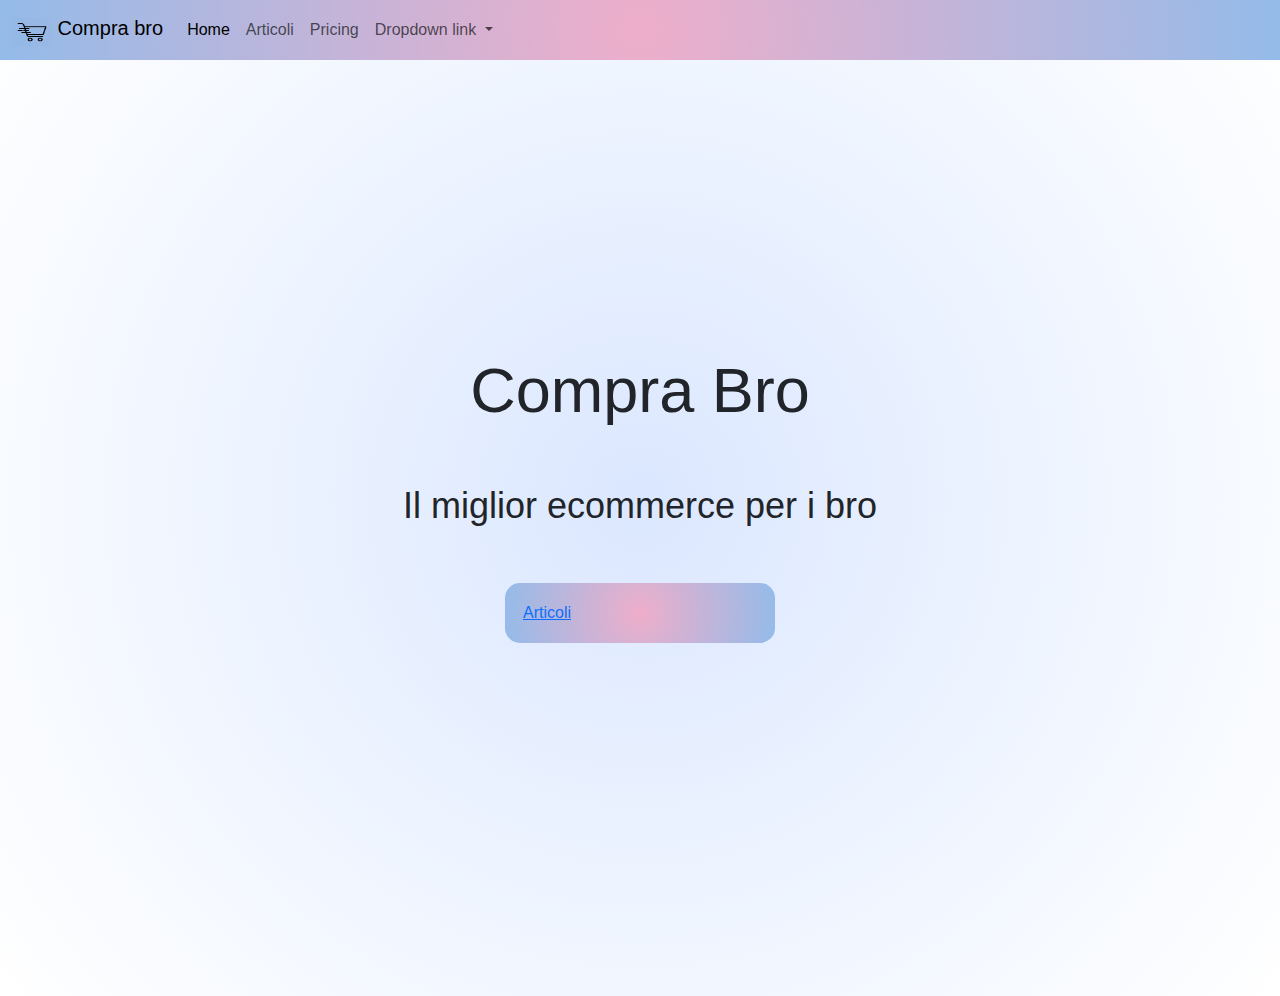
==== index.html @ c2ca3fb9 "da migliorare" ====
<!DOCTYPE html>
<html lang="en">
<head>
    <meta charset="UTF-8">
    <meta name="viewport" content="width=device-width, initial-scale=1.0">
    <title>Document</title>
    <link href="https://api.fontshare.com/v2/css?f[]=synonym@400&f[]=chillax@600&display=swap" rel="stylesheet">
    <link href="https://cdn.jsdelivr.net/npm/bootstrap@5.3.3/dist/css/bootstrap.min.css" rel="stylesheet" integrity="sha384-QWTKZyjpPEjISv5WaRU9OFeRpok6YctnYmDr5pNlyT2bRjXh0JMhjY6hW+ALEwIH" crossorigin="anonymous">
    <link rel="stylesheet" href="style.css">
</head>
<body class="bgSecondary">

    <nav class="d-flex justify-content-center align-items-center navbar navbar-expand-lg bg-body-tertiary bgPrimary fixed-top" id="navbar">
        <div class="container-fluid">
          <a class="navbar-brand textFont1" href="#">
            <img src="/img/cart-icon-png-white-19.jpg" alt="Logo" width="40" height="30" class="d-inline-block align-text-top">
            Compra bro
          </a>

          <button class="navbar-toggler" type="button" data-bs-toggle="collapse" data-bs-target="#navbarNavDropdown" aria-controls="navbarNavDropdown" aria-expanded="false" aria-label="Toggle navigation">
            <span class="navbar-toggler-icon"></span>
          </button>

          <div class="collapse navbar-collapse" id="navbarNavDropdown">
            <ul class="navbar-nav">
              <li class="nav-item">
                <a class="nav-link active textFont1" aria-current="page" href="#">Home</a>
              </li>
              <li class="nav-item">
                <a class="nav-link textFont1" href="/articoli.html">Articoli</a>
              </li>
              <li class="nav-item">
                <a class="nav-link textFont1" href="#">Pricing</a>
              </li>
              <li class="nav-item dropdown">
                <a class="nav-link dropdown-toggle textFont1" href="#" role="button" data-bs-toggle="dropdown" aria-expanded="false">
                  Dropdown link
                </a>
                <ul class="dropdown-menu secondaryBg">
                  <li><a class="dropdown-item textFont1" href="#">Action</a></li>
                  <li><a class="dropdown-item textFont1" href="#">Another action</a></li>
                  <li><a class="dropdown-item textFont1" href="#">Something else here</a></li>
                </ul>
              </li>
            </ul>
          </div>

        </div>
      </nav>

    <main class="cointainer">
      <header class="d-flex flex-column justify-content-center gap-5 vh-100 m-5 align-items-center">
        <div class="d-flex flex-column gap-5 align-items-center">
          <h1 class="title secondaryColor textFont1">Compra Bro</h1>
          <h3 class="subtitle secondaryColor textFont1">Il miglior ecommerce per i bro</h3>
        </div>
        <a href="/articoli.html" class="btnArticoli bgPrimary textFont1">Articoli</a>
    </header>
    </main>





    <script src="script.js"></script>
    <script src="https://cdn.jsdelivr.net/npm/bootstrap@5.3.3/dist/js/bootstrap.bundle.min.js" integrity="sha384-YvpcrYf0tY3lHB60NNkmXc5s9fDVZLESaAA55NDzOxhy9GkcIdslK1eN7N6jIeHz" crossorigin="anonymous"></script>
</body>
</html>
---- style.css ----
.bgPrimary{
    background: rgb(238,174,202);
    background: radial-gradient(circle, rgba(238,174,202,1) 0%, rgba(148,187,233,1) 100%);
}

.bgSecondary{
    background: rgb(219,231,255);
    background: radial-gradient(circle, rgba(219,231,255,1) 0%, rgba(238,244,255,1) 50%, rgba(255,255,255,1) 100%);
}

.textFont1{
    font-family: 'Synonym', sans-serif;
    font-family: 'Chillax', sans-serif;
}
.navbarScroll {
    margin: 2vh;
    border-radius: 15px;
    transition: 1s;
}

.articlePageTitle {
    font-size: 5vw;
    margin: 0;
}

.navbar {
    transition: 1s;
}

.title {
    font-size: 7vh;
}

.subtitle {
    font-size: 4vh;
}

.btnArticoli {
    width: 30vh;   
    border: none;
    border-radius: 15px;
    padding: 2vh;
}


.articleCard{
    margin: 3vh;
    height: 30vh;
    width: 30vh;
    border-radius: 10px;
}
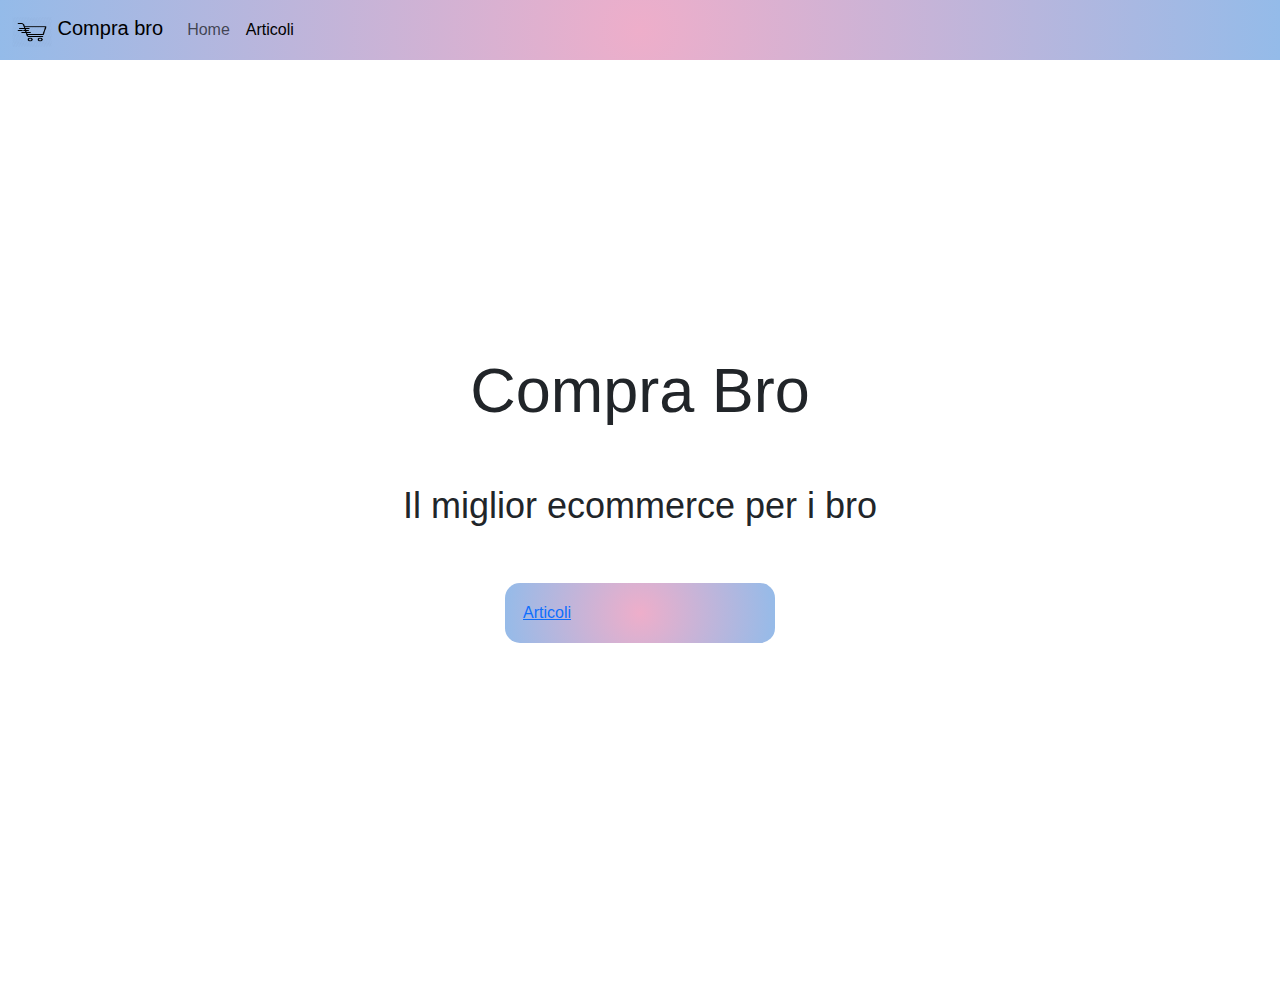
==== commit e4949d5e: "ottimizato codice" ====
--- a/index.html
+++ b/index.html
@@ -10,51 +10,47 @@
 </head>
 <body class="bgSecondary">
 
-    <nav class="d-flex justify-content-center align-items-center navbar navbar-expand-lg bg-body-tertiary bgPrimary fixed-top" id="navbar">
-        <div class="container-fluid">
-          <a class="navbar-brand textFont1" href="#">
-            <img src="/img/cart-icon-png-white-19.jpg" alt="Logo" width="40" height="30" class="d-inline-block align-text-top">
-            Compra bro
-          </a>
+  <nav class="navbar navbar-expand-lg bg-body-tertiary fixed-top                    bg-primary" id="navbar">
+    <div class="container-fluid">
+      <a class="navbar-brand " href="/index.html">
+        <img src="/img/cart-icon-png-white-19.jpg" alt="Logo" width="40" height="30" class="d-inline-block align-text-top">
+        Compra bro
+      </a>
 
-          <button class="navbar-toggler" type="button" data-bs-toggle="collapse" data-bs-target="#navbarNavDropdown" aria-controls="navbarNavDropdown" aria-expanded="false" aria-label="Toggle navigation">
-            <span class="navbar-toggler-icon"></span>
-          </button>
+      <button class="navbar-toggler" type="button" data-bs-toggle="collapse" data-bs-target="#navbarNavDropdown" aria-controls="navbarNavDropdown" aria-expanded="false" aria-label="Toggle navigation">
+        <span class="navbar-toggler-icon"></span>
+      </button>
 
-          <div class="collapse navbar-collapse" id="navbarNavDropdown">
-            <ul class="navbar-nav">
-              <li class="nav-item">
-                <a class="nav-link active textFont1" aria-current="page" href="#">Home</a>
-              </li>
-              <li class="nav-item">
-                <a class="nav-link textFont1" href="/articoli.html">Articoli</a>
-              </li>
-              <li class="nav-item">
-                <a class="nav-link textFont1" href="#">Pricing</a>
-              </li>
-              <li class="nav-item dropdown">
-                <a class="nav-link dropdown-toggle textFont1" href="#" role="button" data-bs-toggle="dropdown" aria-expanded="false">
-                  Dropdown link
-                </a>
-                <ul class="dropdown-menu secondaryBg">
-                  <li><a class="dropdown-item textFont1" href="#">Action</a></li>
-                  <li><a class="dropdown-item textFont1" href="#">Another action</a></li>
-                  <li><a class="dropdown-item textFont1" href="#">Something else here</a></li>
-                </ul>
-              </li>
+      <div class="collapse navbar-collapse" id="navbarNavDropdown">
+        <ul class="navbar-nav">
+          <li class="nav-item">
+            <a class="nav-link" aria-current="page" href="/index.html">Home</a>
+          </li>
+          <li class="nav-item">
+            <a class="nav-link active" href="/">Articoli</a>
+          </li>
+          <!-- <li class="nav-item dropdown">
+            <a class="nav-link dropdown-toggle" href="#" role="button" data-bs-toggle="dropdown" aria-expanded="false">
+              Dropdown link
+            </a>
+            <ul class="dropdown-menu secondaryBg">
+              <li><a class="dropdown-item" href="#">Action</a></li>
+              <li><a class="dropdown-item" href="#">Another action</a></li>
+              <li><a class="dropdown-item" href="#">Something else here</a></li>
             </ul>
-          </div>
-
-        </div>
-      </nav>
+          </li> -->
+        </ul>
+      </div>
+    </div>
+  </nav>
 
     <main class="cointainer">
       <header class="d-flex flex-column justify-content-center gap-5 vh-100 m-5 align-items-center">
         <div class="d-flex flex-column gap-5 align-items-center">
-          <h1 class="title secondaryColor textFont1">Compra Bro</h1>
-          <h3 class="subtitle secondaryColor textFont1">Il miglior ecommerce per i bro</h3>
+          <h1 class="home-title">Compra Bro</h1>
+          <h3 class="home-subtitle">Il miglior ecommerce per i bro</h3>
         </div>
-        <a href="/articoli.html" class="btnArticoli bgPrimary textFont1">Articoli</a>
+        <a href="/articoli.html" class="home-article-btn bg-primary">Articoli</a>
     </header>
     </main>
 
--- a/style.css
+++ b/style.css
@@ -1,51 +1,69 @@
-.bgPrimary{
+* {
+    box-sizing: border-box;
+    padding: 0;
+    margin: 0;
+    font-family: 'Chillax', sans-serif;
+}
+
+
+
+/* colors */
+
+.bg-primary{
     background: rgb(238,174,202);
     background: radial-gradient(circle, rgba(238,174,202,1) 0%, rgba(148,187,233,1) 100%);
 }
 
-.bgSecondary{
+.bg-secondary{
     background: rgb(219,231,255);
     background: radial-gradient(circle, rgba(219,231,255,1) 0%, rgba(238,244,255,1) 50%, rgba(255,255,255,1) 100%);
 }
 
-.textFont1{
-    font-family: 'Synonym', sans-serif;
-    font-family: 'Chillax', sans-serif;
+
+
+/* navbar */
+
+.navbar {
+    transition: 0.5s;
 }
-.navbarScroll {
+
+.navbar-scroll {
     margin: 2vh;
     border-radius: 15px;
-    transition: 1s;
+    transition: 0.5s;
 }
 
-.articlePageTitle {
+
+
+/* Articles */
+
+.article-body{
+    margin: 2vh;
+    height: 30vh;
+    width: 23vh;
+    border-radius: 10px;
+}
+
+
+
+/* Others */
+
+.home-title {
+    font-size: 7vh;
+}
+
+.article-page-title {
     font-size: 5vw;
     margin: 0;
 }
 
-.navbar {
-    transition: 1s;
-}
-
-.title {
-    font-size: 7vh;
-}
-
-.subtitle {
+.home-subtitle {
     font-size: 4vh;
 }
 
-.btnArticoli {
+.home-article-btn {
     width: 30vh;   
     border: none;
     border-radius: 15px;
     padding: 2vh;
-}
-
-
-.articleCard{
-    margin: 3vh;
-    height: 30vh;
-    width: 30vh;
-    border-radius: 10px;
 }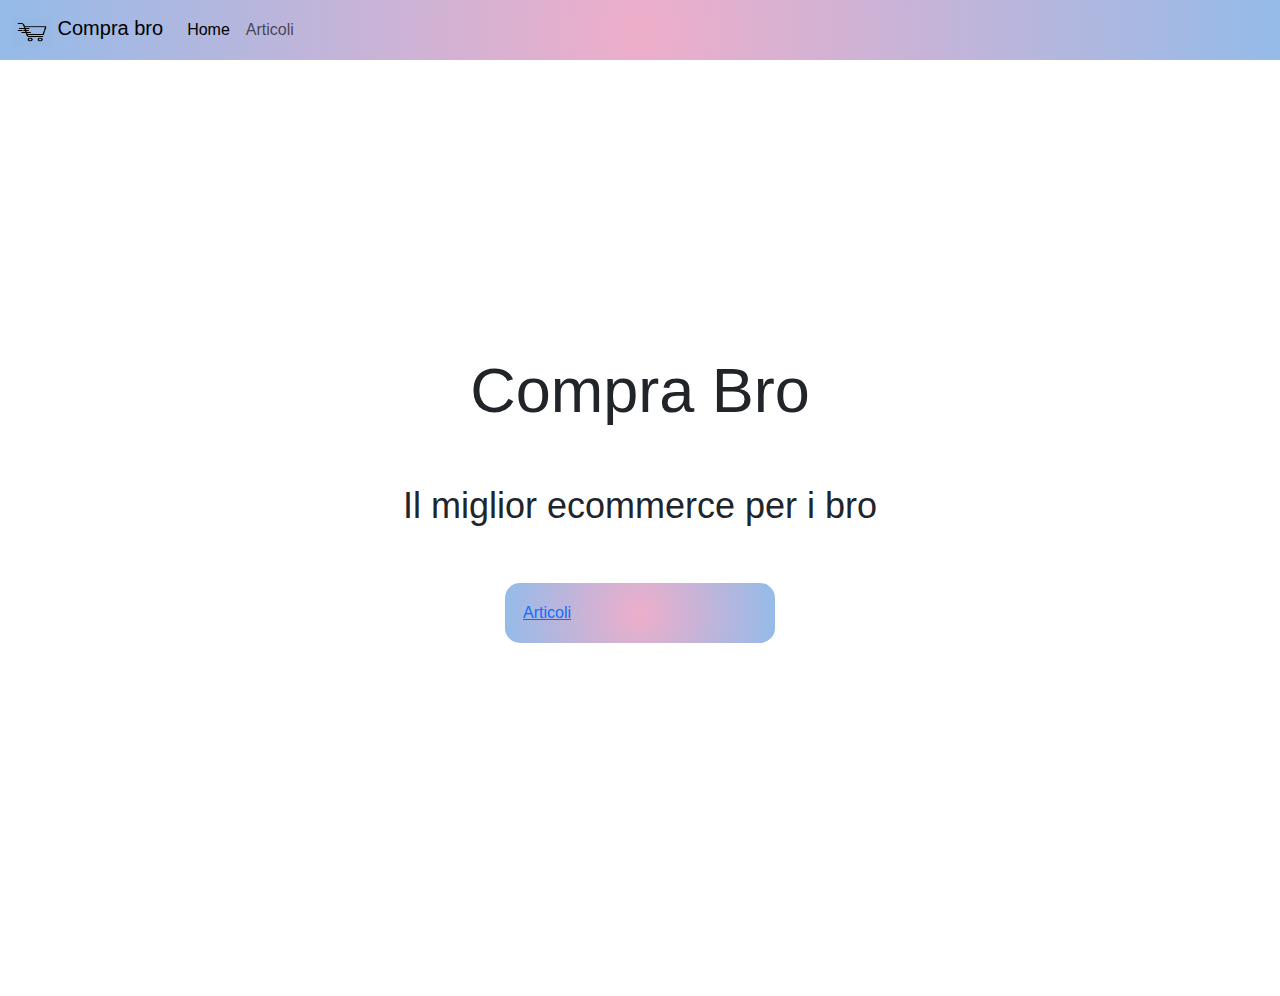
==== commit ff1bb653: "aggiunto un filtro per categoria, non ancora terminato" ====
--- a/index.html
+++ b/index.html
@@ -24,10 +24,10 @@
       <div class="collapse navbar-collapse" id="navbarNavDropdown">
         <ul class="navbar-nav">
           <li class="nav-item">
-            <a class="nav-link" aria-current="page" href="/index.html">Home</a>
+            <a class="nav-link active" aria-current="page" href="/index.html">Home</a>
           </li>
           <li class="nav-item">
-            <a class="nav-link active" href="/">Articoli</a>
+            <a class="nav-link" href="/articoli.html">Articoli</a>
           </li>
           <!-- <li class="nav-item dropdown">
             <a class="nav-link dropdown-toggle" href="#" role="button" data-bs-toggle="dropdown" aria-expanded="false">
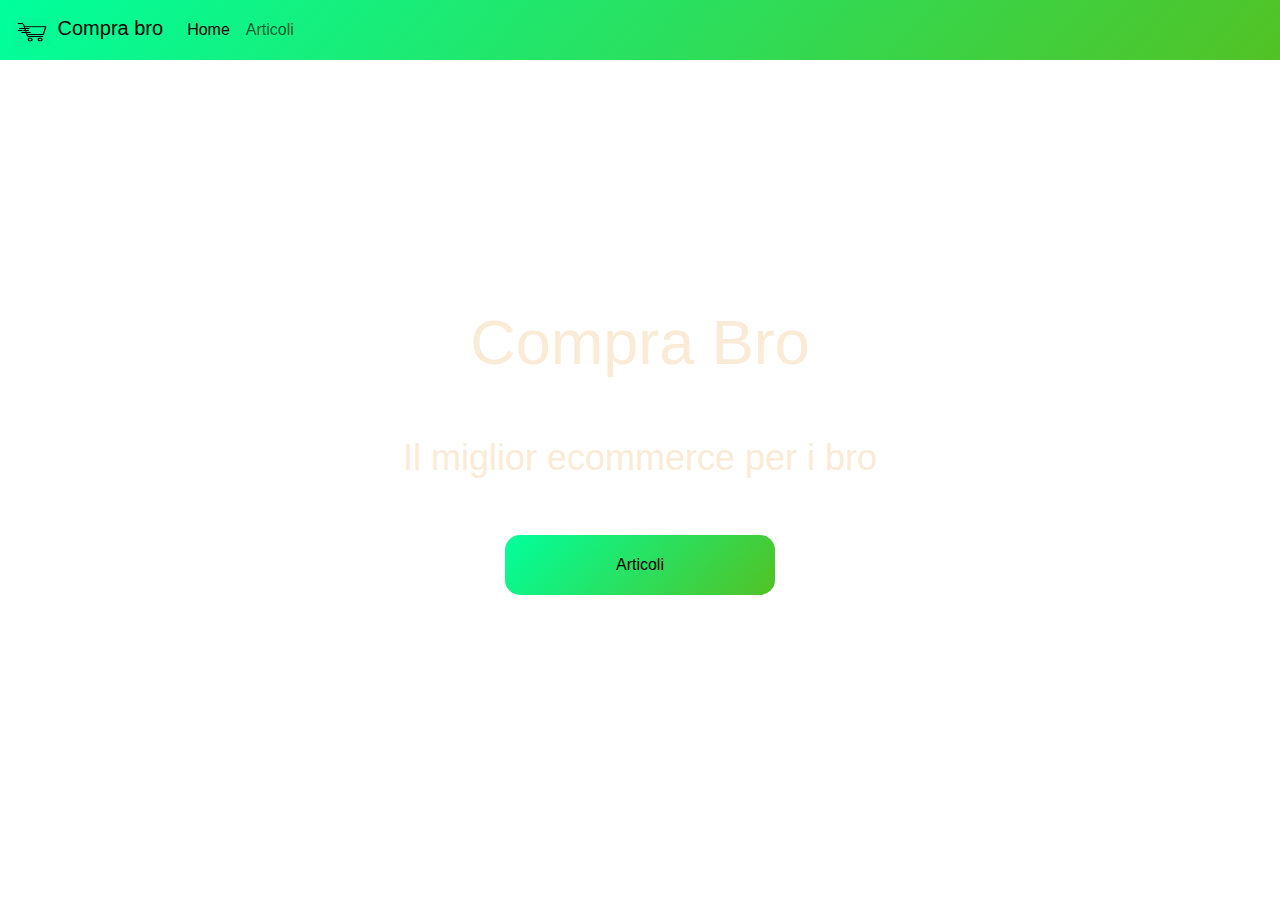
==== commit 23588290: "finito veramente" ====
--- a/index.html
+++ b/index.html
@@ -10,7 +10,7 @@
 </head>
 <body class="bgSecondary">
 
-  <nav class="navbar navbar-expand-lg bg-body-tertiary fixed-top                    bg-primary" id="navbar">
+  <nav class="navbar navbar-expand-lg fixed-top                    bg-tertiary" id="navbar">
     <div class="container-fluid">
       <a class="navbar-brand " href="/index.html">
         <img src="/img/cart-icon-png-white-19.jpg" alt="Logo" width="40" height="30" class="d-inline-block align-text-top">
@@ -44,14 +44,33 @@
     </div>
   </nav>
 
-    <main class="cointainer">
-      <header class="d-flex flex-column justify-content-center gap-5 vh-100 m-5 align-items-center">
-        <div class="d-flex flex-column gap-5 align-items-center">
+    <main class="cointainer custom-container">
+
+      <section class="slides slide-1">
+
+        <video autoplay muted loop class="background-video">
+          <source src="/videos/backgroundvideo.mp4" type="video/mp4">
+          Your browser does not support the video tag.
+        </video>
+        <header class="d-flex flex-column align-items-center gap-5 ">
           <h1 class="home-title">Compra Bro</h1>
           <h3 class="home-subtitle">Il miglior ecommerce per i bro</h3>
-        </div>
-        <a href="/articoli.html" class="home-article-btn bg-primary">Articoli</a>
-    </header>
+          <a href="/articoli.html" class="home-article-btn bg-tertiary">Articoli</a>
+        </header>
+      </section>
+
+
+      <section class="slides slide-2">
+        <h2>Acquisti sicuri</h2>
+        <img src="/img/Ecommerce.png" class="img-slide">
+      </section>
+
+
+      <section class="slides slide-3">
+        <img src="/img/ecommerce1.png" class="img-slide">
+        <h2>Spedizione veloce</h2>
+      </section>
+      
     </main>
 
 
--- a/style.css
+++ b/style.css
@@ -10,15 +10,25 @@
 /* colors */
 
 .bg-primary{
-    background: rgb(238,174,202);
-    background: radial-gradient(circle, rgba(238,174,202,1) 0%, rgba(148,187,233,1) 100%);
+    /* background: rgb(63,94,251);
+    background: radial-gradient(circle, rgba(63,94,251,1) 0%, rgba(70,101,252,1) 93%);
+
+    background: linear-gradient(62deg, rgb(21, 213, 235) 0.00%, rgb(255, 0, 191) 100.00%); */
+
+    background: linear-gradient(132deg, rgb(255, 105, 180) 0%, rgb(20, 169, 255) 100%);;
+    
+    
 }
 
 .bg-secondary{
-    background: rgb(219,231,255);
-    background: radial-gradient(circle, rgba(219,231,255,1) 0%, rgba(238,244,255,1) 50%, rgba(255,255,255,1) 100%);
+
+    background: linear-gradient(132deg, rgb(153, 255, 204) 0%, rgb(178, 255, 102) 100%);;
+    
 }
 
+.bg-tertiary{
+    background: linear-gradient(132deg, rgb(0, 255, 157) 0.00%, rgb(82, 194, 37) 100.00%);
+}
 
 
 /* navbar */
@@ -33,28 +43,40 @@
     transition: 0.5s;
 }
 
+/* Articles page */
+
+.article-page-title {
+    font-size: 5vw;
+    margin: 0;
+}
 
 
 /* Articles */
 
 .article-body{
+    position: relative;
     margin: 2vh;
     height: 30vh;
     width: 23vh;
     border-radius: 10px;
 }
 
+.article-name , .article-category{
+    text-align: center;
+}
 
 
-/* Others */
+.article-price{
+    position: absolute; /* Posiziono l'elemento in modo assoluto rispetto al body della card */
+    bottom: 0;
+    right: 20px;
+}
+
+
+/* Homepage */
 
 .home-title {
     font-size: 7vh;
-}
-
-.article-page-title {
-    font-size: 5vw;
-    margin: 0;
 }
 
 .home-subtitle {
@@ -62,8 +84,60 @@
 }
 
 .home-article-btn {
+    text-decoration: none; /* rimuovo il sottolinea */
+    text-align: center; /* centro il testo del bottone */
+    color: black;
     width: 30vh;   
     border: none;
     border-radius: 15px;
     padding: 2vh;
-}+}
+
+.custom-container{
+    width: 100%;
+    height: 100vh;
+    overflow-y: scroll; /* Abilito lo scorrimento verticale */
+    scroll-snap-type: y mandatory; /* Abilito lo snap allo scorrimento verticale */
+}
+
+.slides{
+    width: 100%;
+    height: 100vh;
+    display: flex;
+    align-items: center;
+    justify-content: center;
+    scroll-snap-align: start; /* Allinea l'inizio di ogni slide con l'inizio del contenitore durante lo scorrimento */
+}
+
+.slide-1{
+    color: antiquewhite;
+}
+
+.slide-2{
+    background-image: url(/backgrounds/bg1.png);
+    background-size: cover; /* Imposto l'immagine di sfondo in modo tale che copra l'intera area della slide */
+    background-repeat: no-repeat; /* Impedisco la ripetizione dell'immagine di sfondo */
+    gap: 100px;
+}
+
+.slide-3{
+    background: linear-gradient(454deg, #d146a7, #9553ff);
+    gap: 100px;
+}
+
+.background-video {
+    position: absolute; /* Posiziono l'elemento in modo assoluto rispetto al primo antenato posizionato, ovvero il contenitore section della prima slide */
+    width: 100%;
+    height: 100%;
+    object-fit: cover; /* Assicura che il video copra l'intera area senza distorsioni */
+    z-index: -1; /* Posiziona il video dietro al contenuto */
+}
+
+.img-slide{
+    width: 500px;
+    height: 500px;
+}
+
+
+
+
